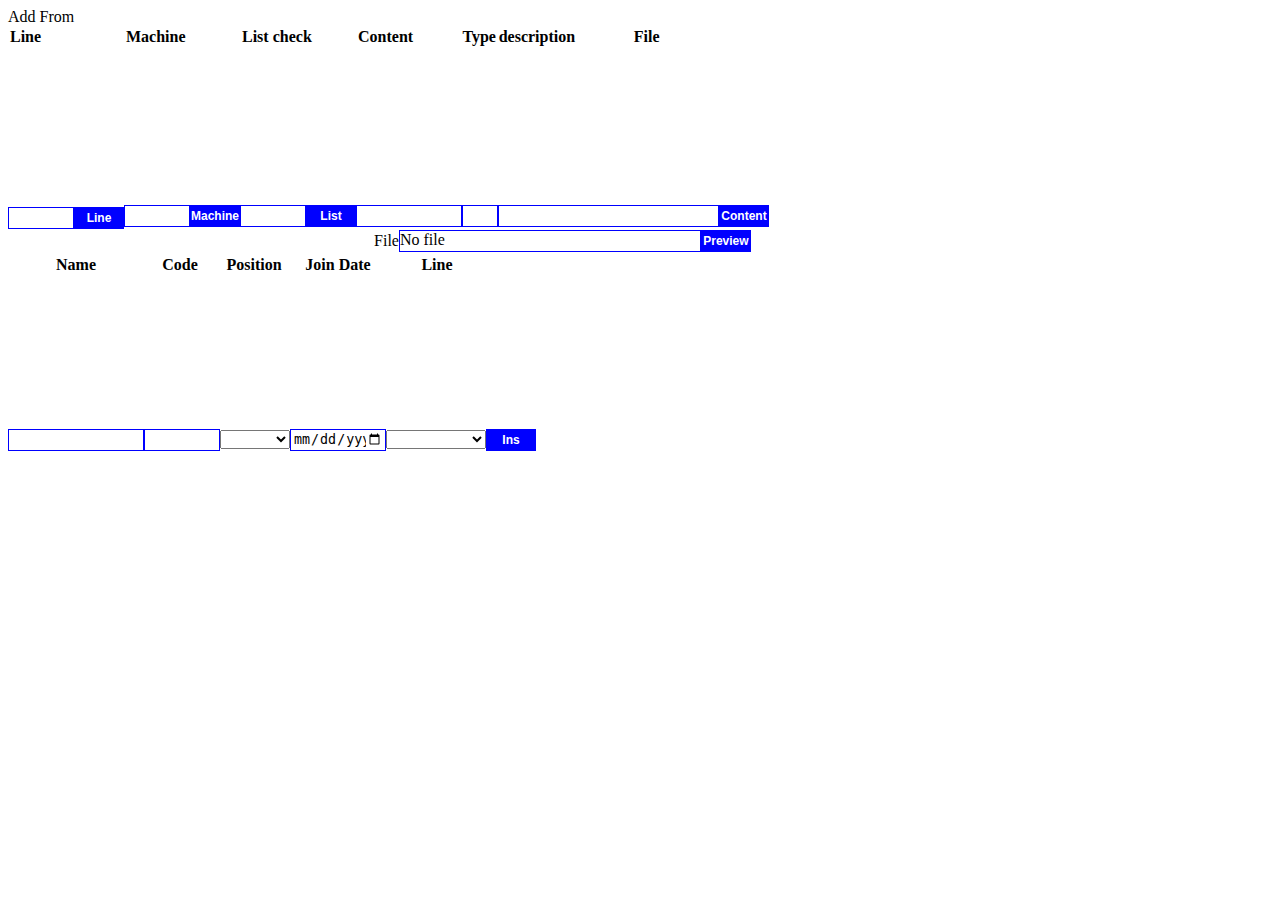
==== AddForm/AddForm.html @ 7ff0ae64 "Add form" ====
<!DOCTYPE html>
<html lang="en">

<head>
    <meta charset="UTF-8" />
    <meta name="viewport" content="width=device-width, initial-scale=1.0" />
    <title>Add Form</title>
    <link rel="stylesheet" href="../Lib/main.css" />
    <link rel="stylesheet" href="./css/index.css" />
</head>
<body>
    <header>Add From</header>
    <div class="main__wrapper">
        <div class="upper__wrapper">
                    <div>
            <table id="line"> 
                <thead>
                    <th>id</th>
                    <th>Line</th>
                </thead>
                <tbody>
                    <tr>

                </tbody>
            </table>
            <div class="input-block__outer">
                <input id="ins_line" class="no-input" type="text">
                <button id="Insert_line" disabled>Line</button>
            </div>
        </div>
        <div>
            <table id="machine"> 
                <thead>
                    <th>id</th>
                    <th>Machine</th>
                </thead>
                <tbody>

                </tbody>
            </table>
            <div class="input-block__outer">
                <input id="ins_machine" class="no-input" type="text">
                <button id="Insert_machine" disabled>Machine</button>
            </div>
        </div>
        <div>
            <table id="list_check"> 
                <thead>
                    <th>id</th>
                    <th>List check</th>
                </thead>
                <tbody>

                </tbody>
            </table>
            <div class="input-block__outer">
                <input id="ins_list_check" class="no-input" type="text">
                <button id="Insert_list_check" disabled>List</button>
            </div>
        </div>
        <div>
            <table id="list_content"> 
                <thead>
                    <th>id</th>
                    <th>Content</th>
                    <th>Type</th>
                    <th>description</th>
                    <th>File</th>
                </thead>
                <tbody>
                </tbody>
            </table>
            <div class="input-block__outer">
                <input id="ins_list_content_content" class="no-input" type="text">
                <input id="ins_list_content_type" class="no-input" type="text">
                <input id="ins_list_content_description" class="no-input" type="text">
                <button id="Insert_list_content" disabled>Content</button>
            </div>
            <div class="input-block__outer file_outer">
                <div class="input__title file_title">
                  File
                </div>
                <div>
                  <input type="file" id="file_upload" class="need-clear">
                  <label id="file_url" for="file_upload">No file</label>
                </div>
                <button id="preview__button" class="input__title aluminium_ingot_title">
                  Preview
                </button>
              </div>
        </div>
        </div>
        <div class="lower__wrapper">
        <div>
            <table id="staff"> 
                <thead>
                    <th>id</th>
                    <th>Name</th>
                    <th>Code</th>
                    <th>Position</th>
                    <th>Join Date</th>
                    <th>Line</th>
                </thead>
                <tbody>
                </tbody>
            </table>
            <div class="input-block__outer">
                <input id="ins_staff_name" class="no-input" type="text">
                <input id="ins_staff_code" class="no-input" type="text">
                <select id="ins_staff_position" class="no-input">
                </select>
                <input id="ins_staff_join" class="no-input" type="date">
                <select id="ins_staff_line" class="no-input">
                </select>
                <button id="Insert_staff" disabled>Ins</button>
            </div>
        </div>
    </div>
    </div>
    </div>
    <script src="../Lib/jquery.min.js"></script>
    <script src="./scr/index.js"></script>
</body>
</html>
---- AddForm/css/index.css ----
.main__wrapper {
    display: flex;
    flex-direction: column;
    padding: 0;
    height: 100%;
    width: 100%;
}

.upper__wrapper {
    display: flex;
    flex-direction: row;
    padding: 0;
    height: 45%;
    width: 100%;
}

.lower__wrapper {
    display: flex;
    flex-direction: row;
    padding: 0;
    height: 40%;
    width: 100%;
}

.left__wrapper {
    display: flex;
    flex-direction: column;
    width: 560px;
    height: 100%;
    align-items: center;
}

.right__wrapper {
    width: calc(798px - 620px);
    height: 100%;
    flex-direction: column;
    align-items: center;
}

#button__area {
    display: flex;
    flex-direction: row;
    width: 100%;
    /* height: 100%; */
    padding-top: 30px;
    justify-content: space-around   ;
}

tbody tr.selected-record {
    background-color: #20b9ff;
}

input {
    width: 40px;
    height: 20px;
    border: 1px solid #0000ff;
    padding: 0px 2px;
    text-align: left;
}

button {
    width: 50px;
    height: 22px;
    display: block;
    position: relative;
    padding: 0px;
    margin: 0px;
    text-align: center;
    text-decoration: none;
    color: white;
    background: #0000ff;
    border: none;
    font-size: 9pt;
    font-weight: bold;
}

.input-block__outer {
    height: 25px;
    width: 100%;
    display: flex;
    flex-direction: row;
    align-items: center;
    justify-content: center;
}

#ins_line,
#ins_machine,
#ins_list_check {
    width: 60px;
    height: 20px;
}
#ins_list_content_content {
    width: 100px;
    height: 20px;
}
#ins_list_content_type {
    width: 30px;
    height: 20px;
}
#ins_list_content_description {
    width: 215px;
    height: 20px;
}
#right,
#left {
    width: 100%;
    margin-right: 5px;
}

#line,
#machine,
#list_check,
#list_content {
    width: 100%;
    text-align: left;
    margin-bottom: 5px;
    margin-right: 5px;
}

#line tbody,
#machine tbody,
#list_check tbody {
    width: 120px;
    height: 150px;
}
#list_content tbody {
    width: 410px;
    height: 150px;
}

#line th,
#machine th,
#list_check th,
#list_content th {
    padding: 0;
}

#line tr th:nth-child(1),
#line tr td:nth-child(1),
#machine tr th:nth-child(1),
#machine tr td:nth-child(1),
#list_check tr th:nth-child(1),
#list_check tr td:nth-child(1),
#list_content tr th:nth-child(1),
#list_content tr td:nth-child(1) {
    display: none;
}

#line tr th:nth-child(2),
#line tr td:nth-child(2),
#machine tr th:nth-child(2),
#machine tr td:nth-child(2),
#list_check tr th:nth-child(2),
#list_check tr td:nth-child(2) {
    width: 100px;
}
#list_content tr th:nth-child(2),
#list_content tr td:nth-child(2) {
    width: 100px;
}
#list_check tr th:nth-child(2),
#list_check tr td:nth-child(2) {
    width: 90px;
}

#list_check tr th:nth-child(3),
#list_check tr td:nth-child(3) {
    width: 40px;
}
#list_content tr th:nth-child(3),
#list_content tr td:nth-child(3) {
    width: 30px;
}
#list_content tr th:nth-child(4),
#list_content tr td:nth-child(4) {
    width: 130px;
}
#list_content tr th:nth-child(5),
#list_content tr td:nth-child(5) {
    width: 130px;
}
#list_check tr input {
    border: 0px solid #ffffff;
    width: 40px;
}

#file_upload {
    display: none;
}
#file_upload + label {
    background-color: white;
    display: inline-block;
    cursor: pointer;
    border: solid 1px #0000ff;
    width: 300px;
    height: 20px;
}
#preview__button {
    width: 50px;
    margin: 0;
}

#file_area{
    width: auto;
    height: 150px;
    transform-origin: bottom;
    flex-direction: row;
    display: flex;
}
object {
    z-index: 1;
    width: auto;
    height: 150px;
    transform-origin: bottom;
        float: right;
        width: 33.33%;
        padding: 5px;
}

#staff tbody {
    width: 495px;
    height: 150px;
}
#staff tr th:nth-child(1),
#staff tr td:nth-child(1) {
    display: none;
}
#staff tr th:nth-child(2),
#staff tr td:nth-child(2) {
    width: 130px;
}
#staff tr th:nth-child(3),
#staff tr td:nth-child(3) {
    width: 70px;
}
#staff tr th:nth-child(4),
#staff tr td:nth-child(4) {
    width: 70px;
}
#staff tr th:nth-child(5),
#staff tr td:nth-child(5) {
    width: 90px;
}
#staff tr th:nth-child(6),
#staff tr td:nth-child(6) {
    width: 100px;
}
#ins_staff_name {
    width: 130px;
}
#ins_staff_code {
    width: 70px;
}
#ins_staff_position {
    width: 70px;
}
#ins_staff_join {
    width: 90px;
}
#ins_staff_line {
    width: 100px;
}
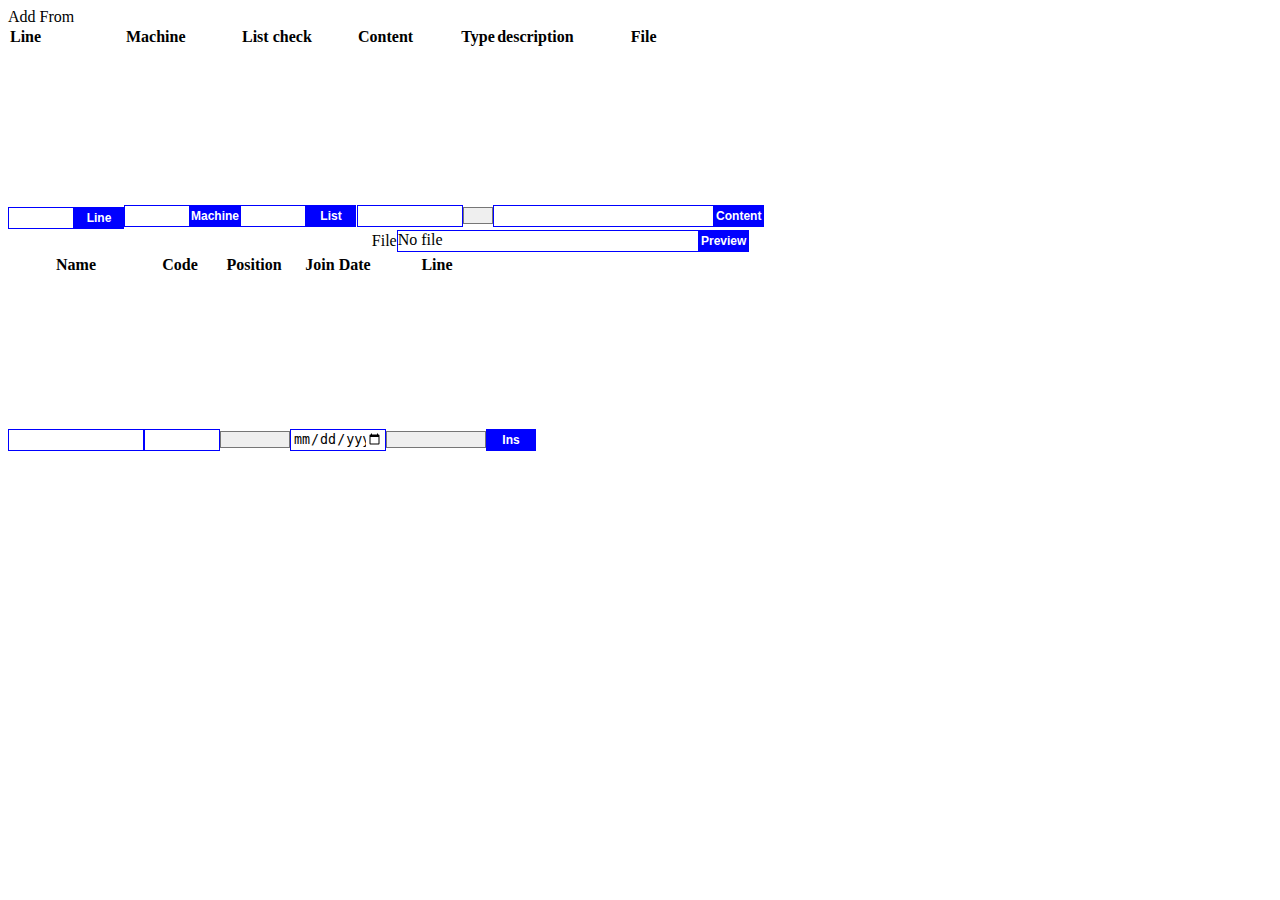
==== commit e985e5d6: "Add form JS" ====
--- a/AddForm/AddForm.html
+++ b/AddForm/AddForm.html
@@ -24,7 +24,7 @@
                 </tbody>
             </table>
             <div class="input-block__outer">
-                <input id="ins_line" class="no-input" type="text">
+                <input id="ins_line" class="no-input text-input" type="text">
                 <button id="Insert_line" disabled>Line</button>
             </div>
         </div>
@@ -39,7 +39,7 @@
                 </tbody>
             </table>
             <div class="input-block__outer">
-                <input id="ins_machine" class="no-input" type="text">
+                <input id="ins_machine" class="no-input text-input" type="text">
                 <button id="Insert_machine" disabled>Machine</button>
             </div>
         </div>
@@ -54,7 +54,7 @@
                 </tbody>
             </table>
             <div class="input-block__outer">
-                <input id="ins_list_check" class="no-input" type="text">
+                <input id="ins_list_check" class="no-input text-input" type="text">
                 <button id="Insert_list_check" disabled>List</button>
             </div>
         </div>
@@ -71,9 +71,10 @@
                 </tbody>
             </table>
             <div class="input-block__outer">
-                <input id="ins_list_content_content" class="no-input" type="text">
-                <input id="ins_list_content_type" class="no-input" type="text">
-                <input id="ins_list_content_description" class="no-input" type="text">
+                <input id="ins_list_content_content" class="no-input text-input" type="text">
+                <select id="ins_list_content_type" class="no-input select-input">
+                </select>
+                <input id="ins_list_content_description" class="no-input text-input" type="text">
                 <button id="Insert_list_content" disabled>Content</button>
             </div>
             <div class="input-block__outer file_outer">
@@ -105,12 +106,12 @@
                 </tbody>
             </table>
             <div class="input-block__outer">
-                <input id="ins_staff_name" class="no-input" type="text">
-                <input id="ins_staff_code" class="no-input" type="text">
-                <select id="ins_staff_position" class="no-input">
+                <input id="ins_staff_name" class="no-input text-input" type="text">
+                <input id="ins_staff_code" class="no-input text-input" type="text">
+                <select id="ins_staff_position" class="no-input select-input">
                 </select>
-                <input id="ins_staff_join" class="no-input" type="date">
-                <select id="ins_staff_line" class="no-input">
+                <input id="ins_staff_join" class="no-input date-input" type="date">
+                <select id="ins_staff_line" class="no-input text-input">
                 </select>
                 <button id="Insert_staff" disabled>Ins</button>
             </div>
--- a/AddForm/css/index.css
+++ b/AddForm/css/index.css
@@ -57,7 +57,11 @@
     padding: 0px 2px;
     text-align: left;
 }
-
+select {
+    text-indent: 1px;
+    -webkit-appearance: none;
+    -moz-appearance: none;
+}
 button {
     width: 50px;
     height: 22px;
@@ -87,19 +91,15 @@
 #ins_machine,
 #ins_list_check {
     width: 60px;
-    height: 20px;
 }
 #ins_list_content_content {
     width: 100px;
-    height: 20px;
 }
 #ins_list_content_type {
     width: 30px;
-    height: 20px;
 }
 #ins_list_content_description {
     width: 215px;
-    height: 20px;
 }
 #right,
 #left {
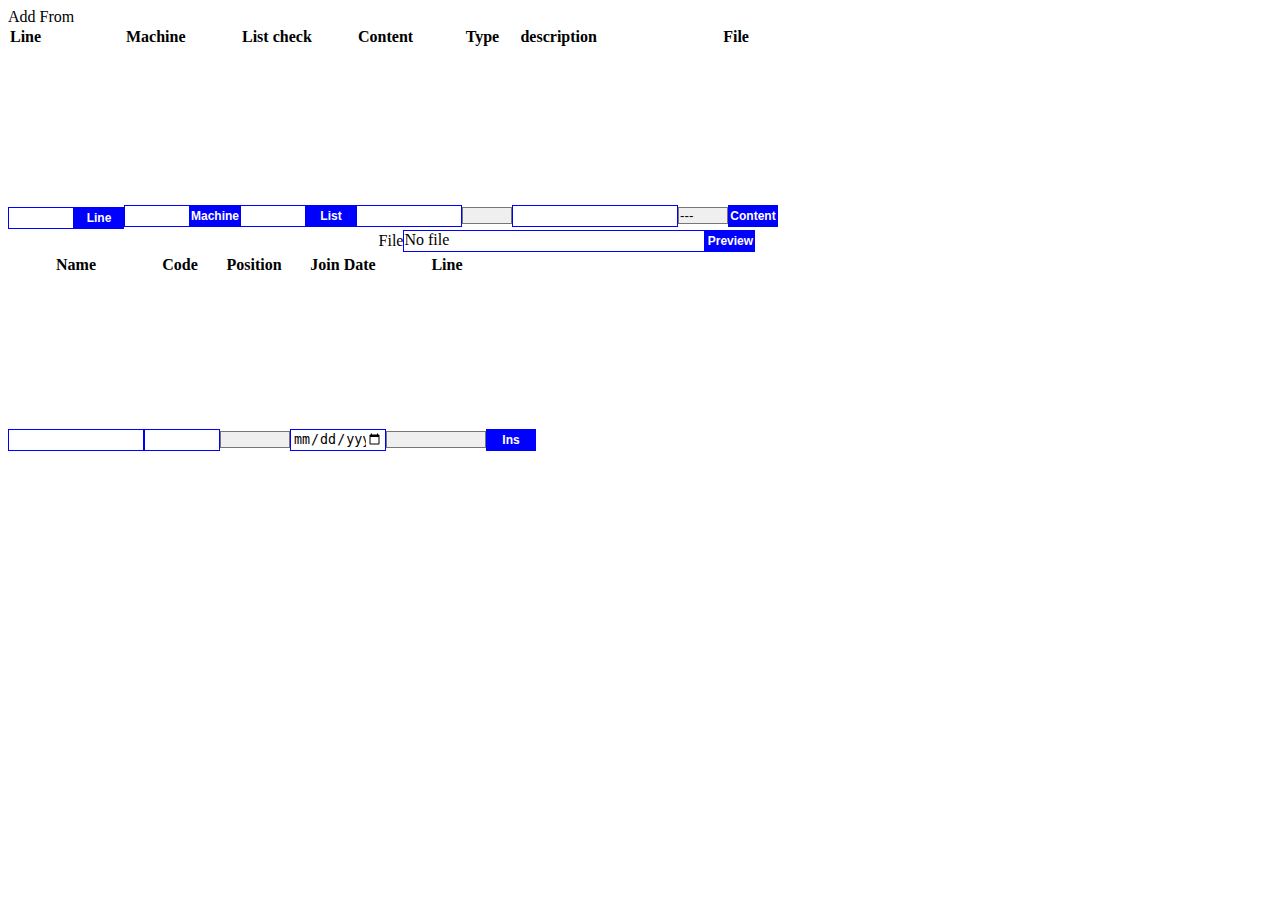
==== commit 023161e6: "Add update function for add form" ====
--- a/AddForm/AddForm.html
+++ b/AddForm/AddForm.html
@@ -75,6 +75,11 @@
                 <select id="ins_list_content_type" class="no-input select-input">
                 </select>
                 <input id="ins_list_content_description" class="no-input text-input" type="text">
+                <select id="ins_list_content_type_select" class="no-input select-input">
+                    <option value="0">---</option>
+                    <option value="1">OK/NG</option>
+                    <option value="2">Value</option>
+                </select>
                 <button id="Insert_list_content" disabled>Content</button>
             </div>
             <div class="input-block__outer file_outer">
--- a/AddForm/css/index.css
+++ b/AddForm/css/index.css
@@ -96,10 +96,13 @@
     width: 100px;
 }
 #ins_list_content_type {
-    width: 30px;
+    width: 50px;
+}
+#ins_list_content_type_select {
+    width: 50px;
 }
 #ins_list_content_description {
-    width: 215px;
+    width: 160px;
 }
 #right,
 #left {
@@ -122,10 +125,12 @@
 #list_check tbody {
     width: 120px;
     height: 150px;
+    overflow: auto;
 }
 #list_content tbody {
-    width: 410px;
-    height: 150px;
+    width: 420px;
+    height: 150px;
+    overflow: auto;
 }
 
 #line th,
@@ -154,13 +159,23 @@
 #list_check tr td:nth-child(2) {
     width: 100px;
 }
+#line tr td:nth-child(2) input,
+#machine tr td:nth-child(2) input,
+#list_check tr td:nth-child(2) input {
+    width: 98%;
+    border: none;
+}
 #list_content tr th:nth-child(2),
 #list_content tr td:nth-child(2) {
     width: 100px;
 }
+#list_content tr td:nth-child(2) input {
+    width: 97px;
+    border: none;
+}
 #list_check tr th:nth-child(2),
 #list_check tr td:nth-child(2) {
-    width: 90px;
+    width: 100px;
 }
 
 #list_check tr th:nth-child(3),
@@ -169,15 +184,31 @@
 }
 #list_content tr th:nth-child(3),
 #list_content tr td:nth-child(3) {
-    width: 30px;
+    width: 50px;
+}
+#list_content tr td:nth-child(3) select {
+    width: 47px;
+    border: none;
+    margin: 0;
+    padding: 0;
 }
 #list_content tr th:nth-child(4),
 #list_content tr td:nth-child(4) {
-    width: 130px;
+    width: 190px;
+}
+#list_content tr td:nth-child(4) input {
+    width: 187px;
+    border: none;
 }
 #list_content tr th:nth-child(5),
 #list_content tr td:nth-child(5) {
-    width: 130px;
+    width: 50px;
+}
+#list_content tr td:nth-child(5) select {
+    width: 98%;
+    border: none;
+    margin: 0;
+    padding: 0;
 }
 #list_check tr input {
     border: 0px solid #ffffff;
@@ -218,8 +249,9 @@
 }
 
 #staff tbody {
-    width: 495px;
-    height: 150px;
+    width: 505px;
+    height: 150px;
+    overflow: auto;
 }
 #staff tr th:nth-child(1),
 #staff tr td:nth-child(1) {
@@ -229,6 +261,17 @@
 #staff tr td:nth-child(2) {
     width: 130px;
 }
+#staff tr td:nth-child(2) input,
+#staff tr td:nth-child(3) input,
+#staff tr td:nth-child(4) select,
+#staff tr td:nth-child(6) select {
+    width: 100%;
+    border: none;
+}
+#staff tr td:nth-child(5) input {
+    width: 98px;
+    border: none;
+}
 #staff tr th:nth-child(3),
 #staff tr td:nth-child(3) {
     width: 70px;
@@ -239,7 +282,7 @@
 }
 #staff tr th:nth-child(5),
 #staff tr td:nth-child(5) {
-    width: 90px;
+    width: 100px;
 }
 #staff tr th:nth-child(6),
 #staff tr td:nth-child(6) {
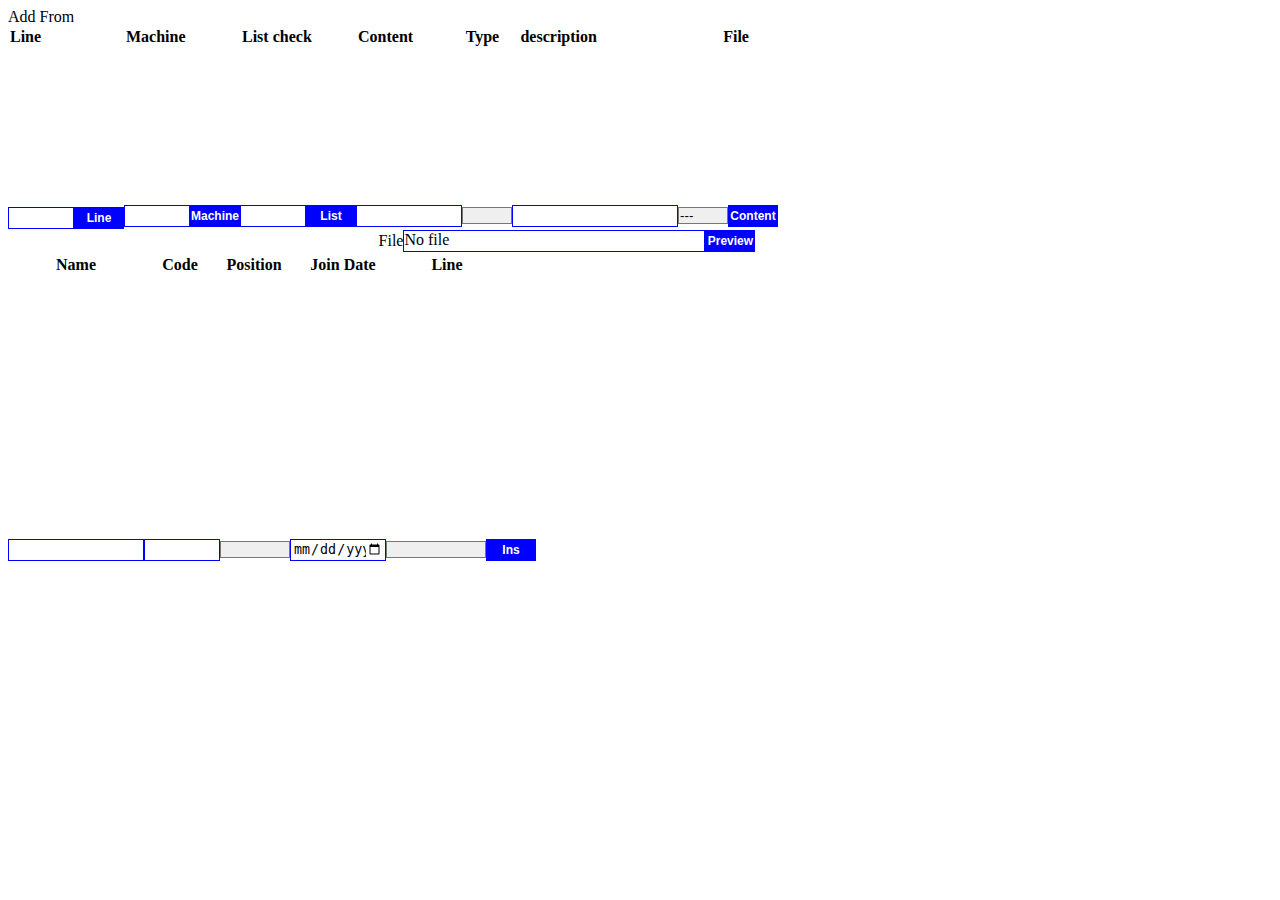
==== commit d6f552bb: "Finish month page" ====
--- a/AddForm/AddForm.html
+++ b/AddForm/AddForm.html
@@ -116,7 +116,7 @@
                 <select id="ins_staff_position" class="no-input select-input">
                 </select>
                 <input id="ins_staff_join" class="no-input date-input" type="date">
-                <select id="ins_staff_line" class="no-input text-input">
+                <select id="ins_staff_line" class="no-input select-input">
                 </select>
                 <button id="Insert_staff" disabled>Ins</button>
             </div>
--- a/AddForm/css/index.css
+++ b/AddForm/css/index.css
@@ -47,7 +47,7 @@
 }
 
 tbody tr.selected-record {
-    background-color: #20b9ff;
+    background-color: #ff2020;
 }
 
 input {
@@ -250,7 +250,7 @@
 
 #staff tbody {
     width: 505px;
-    height: 150px;
+    height: 260px;
     overflow: auto;
 }
 #staff tr th:nth-child(1),
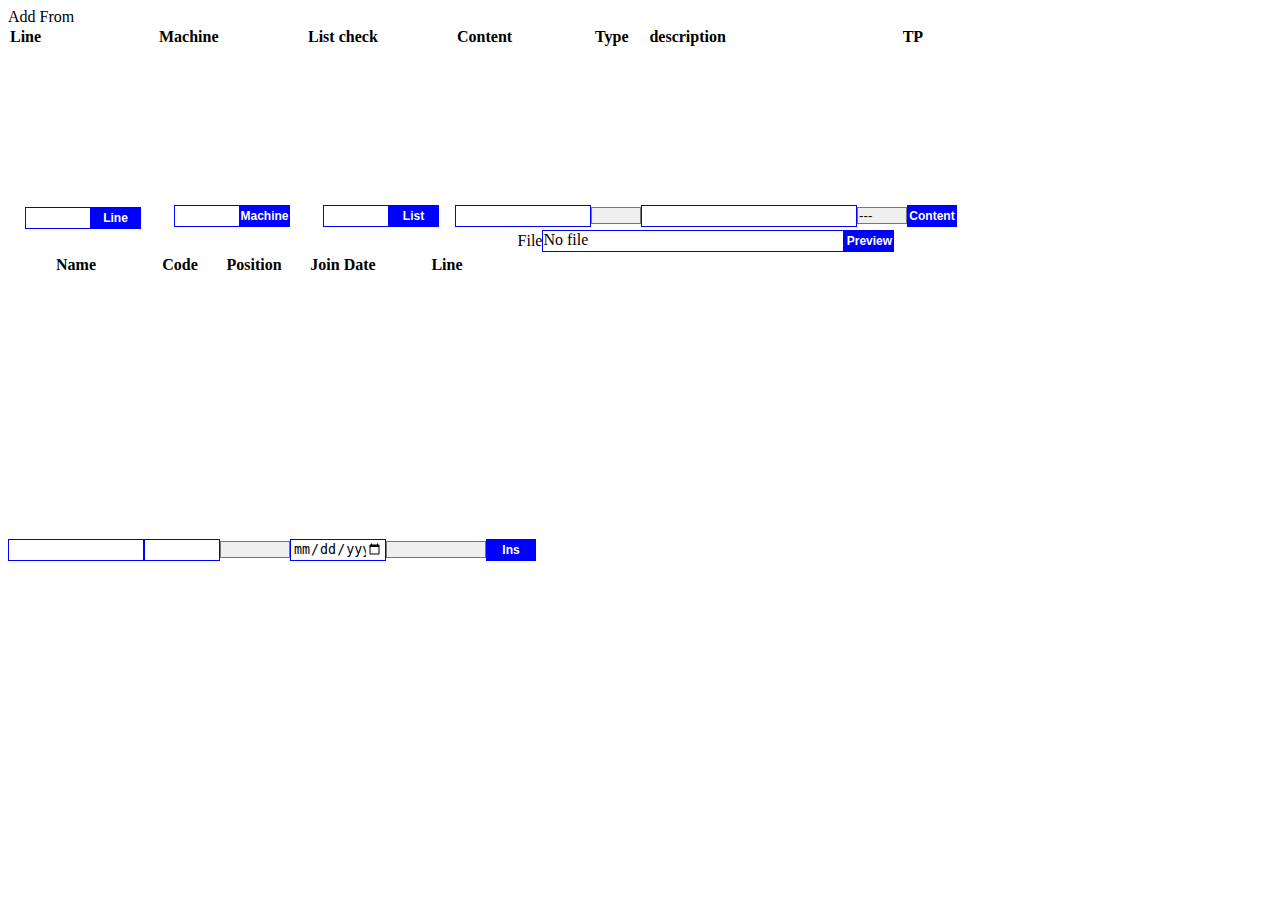
==== commit 8a9e8184: "Change" ====
--- a/AddForm/AddForm.html
+++ b/AddForm/AddForm.html
@@ -65,7 +65,7 @@
                     <th>Content</th>
                     <th>Type</th>
                     <th>description</th>
-                    <th>File</th>
+                    <th>TP</th>
                 </thead>
                 <tbody>
                 </tbody>
--- a/AddForm/css/index.css
+++ b/AddForm/css/index.css
@@ -1,3 +1,6 @@
+body {
+    width: calc(1000px - 2px);
+}
 .main__wrapper {
     display: flex;
     flex-direction: column;
@@ -93,7 +96,7 @@
     width: 60px;
 }
 #ins_list_content_content {
-    width: 100px;
+    width: 130px;
 }
 #ins_list_content_type {
     width: 50px;
@@ -102,7 +105,7 @@
     width: 50px;
 }
 #ins_list_content_description {
-    width: 160px;
+    width: 210px;
 }
 #right,
 #left {
@@ -123,12 +126,12 @@
 #line tbody,
 #machine tbody,
 #list_check tbody {
-    width: 120px;
+    width: 160px;
     height: 150px;
     overflow: auto;
 }
 #list_content tbody {
-    width: 420px;
+    width: 500px;
     height: 150px;
     overflow: auto;
 }
@@ -157,7 +160,7 @@
 #machine tr td:nth-child(2),
 #list_check tr th:nth-child(2),
 #list_check tr td:nth-child(2) {
-    width: 100px;
+    width: 140px;
 }
 #line tr td:nth-child(2) input,
 #machine tr td:nth-child(2) input,
@@ -167,20 +170,11 @@
 }
 #list_content tr th:nth-child(2),
 #list_content tr td:nth-child(2) {
-    width: 100px;
+    width: 130px;
 }
 #list_content tr td:nth-child(2) input {
-    width: 97px;
-    border: none;
-}
-#list_check tr th:nth-child(2),
-#list_check tr td:nth-child(2) {
-    width: 100px;
-}
-
-#list_check tr th:nth-child(3),
-#list_check tr td:nth-child(3) {
-    width: 40px;
+    width: 127px;
+    border: none;
 }
 #list_content tr th:nth-child(3),
 #list_content tr td:nth-child(3) {
@@ -194,10 +188,10 @@
 }
 #list_content tr th:nth-child(4),
 #list_content tr td:nth-child(4) {
-    width: 190px;
+    width: 240px;
 }
 #list_content tr td:nth-child(4) input {
-    width: 187px;
+    width: 237px;
     border: none;
 }
 #list_content tr th:nth-child(5),
